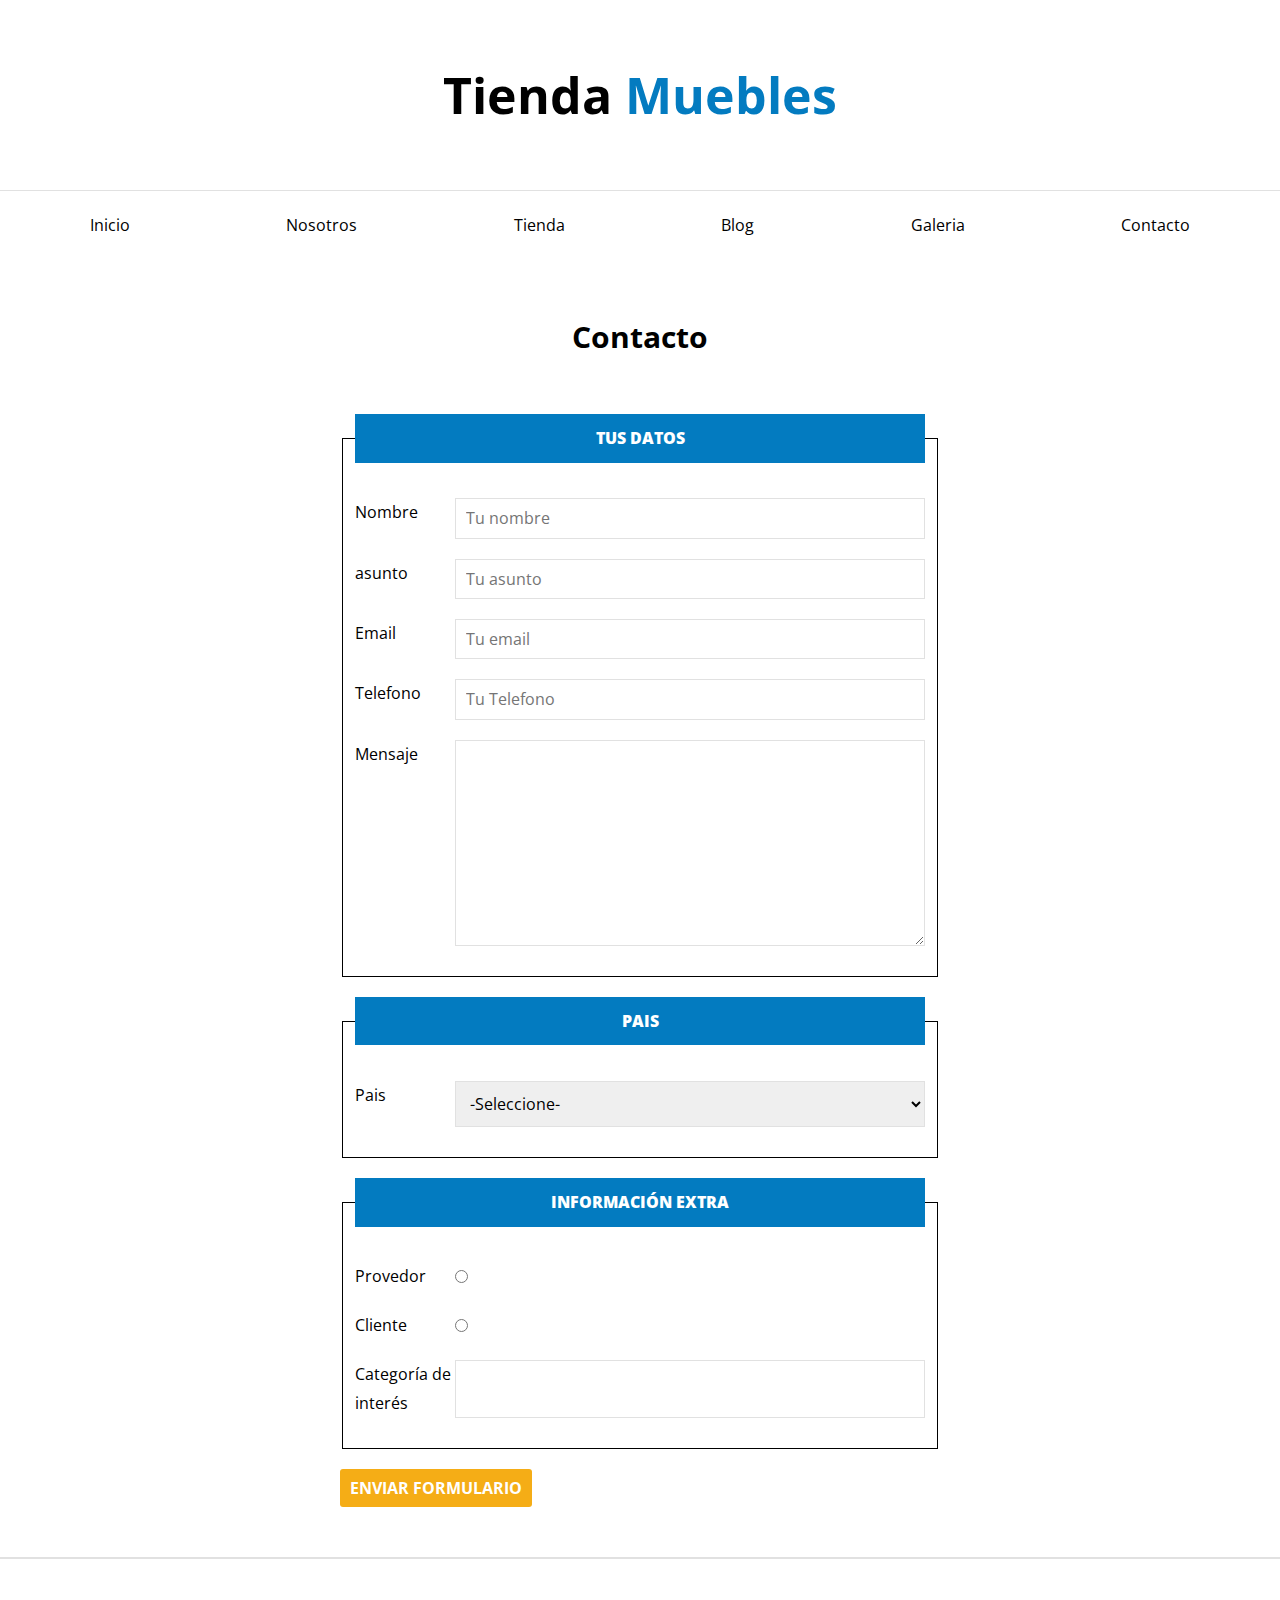
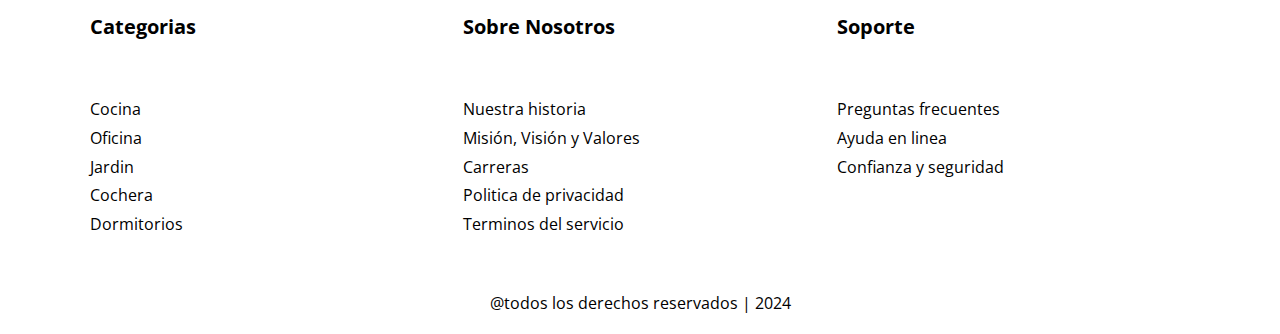
==== contacto.html @ b05b2b30 "Este es el primer commit de mi proyecto" ====
<!DOCTYPE html>
<html lang="es">
<head>
    <meta charset="UTF-8">
    <meta name="viewport" content="width=device-width, initial-scale=1.0">
    <title>Ecommerce  | Contacto</title>
    <link rel="stylesheet" href="css/normalized.css">
    <link rel="preconnect" href="https://fonts.googleapis.com">
<link rel="preconnect" href="https://fonts.gstatic.com" crossorigin>
<link href="https://fonts.googleapis.com/css2?family=Open+Sans:ital,wght@0,300..800;1,300..800&family=Poppins:ital,wght@0,100;0,200;0,300;0,400;0,500;0,600;0,700;0,800;0,900;1,100;1,200;1,300;1,400;1,500;1,600;1,700;1,800;1,900&family=Roboto:ital,wght@0,100;0,300;0,400;0,500;0,700;0,900;1,100;1,300;1,400;1,500;1,700;1,900&display=swap" rel="stylesheet">
    <link rel="stylesheet" href="css/styles.css">
    
</head>
<body>
    
    <header>
        <h1 class="nombre__sitio">Tienda <span>Muebles</span></h1>
    </header>
    <div class="contenedor__navegacion">
        <nav class="nav__principal contenedor">
            <a href="index.html">Inicio</a>
            <a href="nosotros.html">Nosotros</a>
            <a href="tienda.html">Tienda</a>
            <a href="blog.html">Blog</a>
            <a href="galeria.html">Galeria</a>
            <a href="contacto.html">Contacto</a>
        </nav>
    </div>


   
    <main class="contenido__principal contenedor">
        <h2 class="text__center">Contacto</h2>

        <form class="formulario">
            <fieldset>
                <legend>Tus Datos</legend>
                <div class="campo">
                    <label for="nombre">Nombre</label>
                    <input type="text" id="nombre" placeholder="Tu nombre">
                </div>
                <div class="campo">
                    <label for="asunto">asunto</label>
                    <input id="asunto" type="text" placeholder="Tu asunto">
                </div>
                <div class="campo">
                    <label for="email">Email</label>
                    <input id="email" type="email" placeholder="Tu email">
                </div>
                <div class="campo">
                    <label for="tel">Telefono</label>
                    <input id="tel" type="tel" placeholder="Tu Telefono">
                </div>
                <div class="campo">
                    <label for="mensaje">Mensaje</label>
                    <textarea rows="10" cols="35" id="mensaje"></textarea>
                </div>
            </fieldset>
            <fieldset>
                <legend>Pais</legend>
                <div class="campo">
                    <label for="pais">Pais</label>
                    <select id="pais">
                        <option value=""> -Seleccione-</option>
                        <option value="MX">México</option>
                        <option value="GU">Guatemala</option>
                        <option value="CO">Colombia</option>
                        <option value="CL">Chile</option>
                        <option value="CR">Costa rica</option>
                    </select>
                </div>
            </fieldset>
            <fieldset>
                <legend>Información Extra</legend>
                <div class="campo">
                    <label for="provedor">Provedor</label>
                    <input type="radio" id="provedor" name="tipo" value="Provedor">
                </div>
                <div class="campo">
                    <label for="cliente">Cliente</label>
                    <input type="radio" id="cliente" name="tipo" value="Cliente">
                </div>
                <div class="campo">
                    <label for="categoria">Categoría de interés</label>
                    <input list="Categorias" name="Categorias">
                    <datalist id="Categorias">
                        <option value="Cocina">
                        <option value="Exterior">
                        <option value="Recamaras">
                        <option value="Oficina">
                        <option value="Televisión"> 
                    </datalist>
                </div>
            </fieldset>
            <input class="btn" type="submit" value="Enviar Formulario">
        </form>
    </main>
  


    <footer class="site__footer">
        <div class="grid__footer contenedor">
            <div>
                <h3>Categorias</h3>
                <nav class="footer__menu">
                    <a href="#">Cocina</a>
                    <a href="#">Oficina</a>
                    <a href="#">Jardin</a>
                    <a href="#">Cochera</a>
                    <a href="#">Dormitorios</a>
                </nav>
            </div>
    
            <div>
                <h3>Sobre Nosotros</h3>
                <nav class="footer__menu">
                    <a href="#">Nuestra historia</a>
                    <a href="#">Misión, Visión y Valores</a>
                    <a href="#">Carreras</a>
                    <a href="#">Politica de privacidad</a>
                    <a href="#">Terminos del servicio</a>
                </nav>
            </div>
    
            <div>
                <h3>Soporte</h3>
                <nav class="footer__menu">
                    <a href="#">Preguntas frecuentes</a>
                    <a href="#">Ayuda en linea</a>
                    <a href="#">Confianza y seguridad</a>
                </nav>
            </div>
        </div>
        
        <p class="copyright">@todos los derechos reservados  | 2024</p>
        
    </footer>
    
</body>
</html>
---- css/normalized.css ----
/*! normalize.css v8.0.1 | MIT License | github.com/necolas/normalize.css */

/* Document
   ========================================================================== */

/**
 * 1. Correct the line height in all browsers.
 * 2. Prevent adjustments of font size after orientation changes in iOS.
 */

 html {
    line-height: 1.15; /* 1 */
    -webkit-text-size-adjust: 100%; /* 2 */
  }
  
  /* Sections
     ========================================================================== */
  
  /**
   * Remove the margin in all browsers.
   */
  
  body {
    margin: 0;
  }
  
  /**
   * Render the `main` element consistently in IE.
   */
  
  main {
    display: block;
  }
  
  /**
   * Correct the font size and margin on `h1` elements within `section` and
   * `article` contexts in Chrome, Firefox, and Safari.
   */
  
  h1 {
    font-size: 2em;
    margin: 0.67em 0;
  }
  
  /* Grouping content
     ========================================================================== */
  
  /**
   * 1. Add the correct box sizing in Firefox.
   * 2. Show the overflow in Edge and IE.
   */
  
  hr {
    box-sizing: content-box; /* 1 */
    height: 0; /* 1 */
    overflow: visible; /* 2 */
  }
  
  /**
   * 1. Correct the inheritance and scaling of font size in all browsers.
   * 2. Correct the odd `em` font sizing in all browsers.
   */
  
  pre {
    font-family: monospace, monospace; /* 1 */
    font-size: 1em; /* 2 */
  }
  
  /* Text-level semantics
     ========================================================================== */
  
  /**
   * Remove the gray background on active links in IE 10.
   */
  
  a {
    background-color: transparent;
  }
  
  /**
   * 1. Remove the bottom border in Chrome 57-
   * 2. Add the correct text decoration in Chrome, Edge, IE, Opera, and Safari.
   */
  
  abbr[title] {
    border-bottom: none; /* 1 */
    text-decoration: underline; /* 2 */
    text-decoration: underline dotted; /* 2 */
  }
  
  /**
   * Add the correct font weight in Chrome, Edge, and Safari.
   */
  
  b,
  strong {
    font-weight: bolder;
  }
  
  /**
   * 1. Correct the inheritance and scaling of font size in all browsers.
   * 2. Correct the odd `em` font sizing in all browsers.
   */
  
  code,
  kbd,
  samp {
    font-family: monospace, monospace; /* 1 */
    font-size: 1em; /* 2 */
  }
  
  /**
   * Add the correct font size in all browsers.
   */
  
  small {
    font-size: 80%;
  }
  
  /**
   * Prevent `sub` and `sup` elements from affecting the line height in
   * all browsers.
   */
  
  sub,
  sup {
    font-size: 75%;
    line-height: 0;
    position: relative;
    vertical-align: baseline;
  }
  
  sub {
    bottom: -0.25em;
  }
  
  sup {
    top: -0.5em;
  }
  
  /* Embedded content
     ========================================================================== */
  
  /**
   * Remove the border on images inside links in IE 10.
   */
  
  img {
    border-style: none;
  }
  
  /* Forms
     ========================================================================== */
  
  /**
   * 1. Change the font styles in all browsers.
   * 2. Remove the margin in Firefox and Safari.
   */
  
  button,
  input,
  optgroup,
  select,
  textarea {
    font-family: inherit; /* 1 */
    font-size: 100%; /* 1 */
    line-height: 1.15; /* 1 */
    margin: 0; /* 2 */
  }
  
  /**
   * Show the overflow in IE.
   * 1. Show the overflow in Edge.
   */
  
  button,
  input { /* 1 */
    overflow: visible;
  }
  
  /**
   * Remove the inheritance of text transform in Edge, Firefox, and IE.
   * 1. Remove the inheritance of text transform in Firefox.
   */
  
  button,
  select { /* 1 */
    text-transform: none;
  }
  
  /**
   * Correct the inability to style clickable types in iOS and Safari.
   */
  
  button,
  [type="button"],
  [type="reset"],
  [type="submit"] {
    -webkit-appearance: button;
  }
  
  /**
   * Remove the inner border and padding in Firefox.
   */
  
  button::-moz-focus-inner,
  [type="button"]::-moz-focus-inner,
  [type="reset"]::-moz-focus-inner,
  [type="submit"]::-moz-focus-inner {
    border-style: none;
    padding: 0;
  }
  
  /**
   * Restore the focus styles unset by the previous rule.
   */
  
  button:-moz-focusring,
  [type="button"]:-moz-focusring,
  [type="reset"]:-moz-focusring,
  [type="submit"]:-moz-focusring {
    outline: 1px dotted ButtonText;
  }
  
  /**
   * Correct the padding in Firefox.
   */
  
  fieldset {
    padding: 0.35em 0.75em 0.625em;
  }
  
  /**
   * 1. Correct the text wrapping in Edge and IE.
   * 2. Correct the color inheritance from `fieldset` elements in IE.
   * 3. Remove the padding so developers are not caught out when they zero out
   *    `fieldset` elements in all browsers.
   */
  
  legend {
    box-sizing: border-box; /* 1 */
    color: inherit; /* 2 */
    display: table; /* 1 */
    max-width: 100%; /* 1 */
    padding: 0; /* 3 */
    white-space: normal; /* 1 */
  }
  
  /**
   * Add the correct vertical alignment in Chrome, Firefox, and Opera.
   */
  
  progress {
    vertical-align: baseline;
  }
  
  /**
   * Remove the default vertical scrollbar in IE 10+.
   */
  
  textarea {
    overflow: auto;
  }
  
  /**
   * 1. Add the correct box sizing in IE 10.
   * 2. Remove the padding in IE 10.
   */
  
  [type="checkbox"],
  [type="radio"] {
    box-sizing: border-box; /* 1 */
    padding: 0; /* 2 */
  }
  
  /**
   * Correct the cursor style of increment and decrement buttons in Chrome.
   */
  
  [type="number"]::-webkit-inner-spin-button,
  [type="number"]::-webkit-outer-spin-button {
    height: auto;
  }
  
  /**
   * 1. Correct the odd appearance in Chrome and Safari.
   * 2. Correct the outline style in Safari.
   */
  
  [type="search"] {
    -webkit-appearance: textfield; /* 1 */
    outline-offset: -2px; /* 2 */
  }
  
  /**
   * Remove the inner padding in Chrome and Safari on macOS.
   */
  
  [type="search"]::-webkit-search-decoration {
    -webkit-appearance: none;
  }
  
  /**
   * 1. Correct the inability to style clickable types in iOS and Safari.
   * 2. Change font properties to `inherit` in Safari.
   */
  
  ::-webkit-file-upload-button {
    -webkit-appearance: button; /* 1 */
    font: inherit; /* 2 */
  }
  
  /* Interactive
     ========================================================================== */
  
  /*
   * Add the correct display in Edge, IE 10+, and Firefox.
   */
  
  details {
    display: block;
  }
  
  /*
   * Add the correct display in all browsers.
   */
  
  summary {
    display: list-item;
  }
  
  /* Misc
     ========================================================================== */
  
  /**
   * Add the correct display in IE 10+.
   */
  
  template {
    display: none;
  }
  
  /**
   * Add the correct display in IE 10.
   */
  
  [hidden] {
    display: none;
  }
---- css/styles.css ----
html {
    box-sizing: border-box;
    font-size: 62.5%; /* 1 rem = 10px*/
}
*, *:before, *:after {
    box-sizing: inherit;
}
body {
    font-family: "Open Sans", sans-serif;
    font-size: 1.6rem;
    line-height: 1.8;
}

/* Globales*/

h1, h2, h3 {
    margin: 0 0 5rem 0;
}
h1 {
    font-size: 5rem;
}
h2 {
    font-size: 3rem;
}
h3 {
    font-size: 2rem;
}
a {
    text-decoration: none;
    color: #000000;
}
.contenedor {
    max-width: 110rem;
    margin: 0 auto;
}
img {
    max-width: 100%;
    display: block;
}
.btn {
    background-color: #F5AD16;
    display: block;
    color: #ffffff;
    text-transform: uppercase;
    font-weight: 700;
    padding: 1rem;
    border-radius: 0.3rem;
    transition: all .3s ease;
    text-align: center;
    border: none;
}
.btn:hover {
    background-color: #d19931;
    cursor: pointer;
}

/*Utilidades*/
.text__center {
    text-align: center;
}
.max-width-30 {
    max-width: 30rem;
}

/* Header y Navegación*/

.nombre__sitio {
    margin-top: 5rem;
    text-align: center;
}
.nombre__sitio span {
    color: #037bc0;
}
.contenedor__navegacion {
    border-top: 1px solid #e1e1e1;
}
.nav__principal {
    padding: 2rem 0;
    display: flex;
    justify-content: space-between;
}
.hero {
    background-image: url(../images/principal.jpg);
    height: 35rem;
    background-repeat: no-repeat;
    background-size: cover;
    background-position: center center;
}

/*Categorias*/

.categoria {
    padding-top: 5rem;
}

.categoria a {
    text-align: center;
    display: block;
    padding: 2rem;
    font-size: 2rem;
}
.categoria a:hover {
    background-color: #037bc0;
    color: #ffffff;
    border-top-right-radius: 1rem;
}


.listado__categorias {
    display: grid;
    grid-template-columns: repeat(3,1fr);
    gap: 2rem;
}

/* Sección sobre nosotros*/

.sobre__nosotros {
    background-image: linear-gradient(to right, transparent 50%, #037bc0 50%, #037bc0 100%), url(../images/nosotros.jpg);
    background-position: left center;
    padding: 7rem 0;
    background-repeat: no-repeat;
    background-size: 100%, 80rem;
}
.sobre__nosotros-grid {
    display: grid;
    grid-template-columns: repeat(2, 1fr);
    column-gap: 8rem;
}
.texto__nosotros {
    grid-column: 2 / 3;
    color: #ffffff;
}

/* seccion de productos*/

.contenido__principal {
    padding-top: 5rem;
}
.listado__productos {
    display: grid;
    grid-template-columns: repeat(6, 1fr);
    gap: 2rem;
}
.producto:nth-child(1) {
    grid-column: 1 / 7;
    display: grid;
    grid-template-columns: 3fr 1fr;
}
.producto:nth-child(1) img {
    height: 40rem;
    width: 100%;
    object-fit: cover;
}
.producto:nth-child(2) {
    grid-column: 1 / 4;
}
.producto:nth-child(3) {
    grid-column: 4 / 7;
}
.producto:nth-child(2) img,
.producto:nth-child(3) img {
    height: 33rem;
    width: 100%;
    object-fit: cover;
}
.producto:nth-child(4) {
    grid-column: 1 / 3;
}
.producto:nth-child(5) {
    grid-column: 3 / 5;
}
.producto:nth-child(6) {
    grid-column: 5 / 7;
}
.producto {
    background-color: #037bc0;
}
.texto__producto {
    text-align: center;
    color: #ffffff;
    padding: 3rem;
}
.texto__producto h3 {
    margin: 0;
}
.texto__producto p {
    margin: 0 0 .5rem;
}
.texto__producto .precio {
    font-size: 2.8rem;
    font-weight: 900;
}


/* Footer section*/

.site__footer {
    border-top: 2px solid #e1e1e1;
    margin-top: 5rem;
    padding-top: 5rem;
}
.site__footer h3 {
    margin-bottom: 5rem
}
.grid__footer {
    display: grid;
    grid-template-columns: repeat(3, 1fr);
    gap: 2rem;
}
.footer__menu a {
    display: block;
}
.copyright {
    text-align: center;
    margin-top: 5rem;
}

/*Seccion nosotros*/

.contenido__nosotros {
    display: grid;
    grid-template-columns: 1fr 2fr;
    column-gap: 4rem;
}
.informacion__nosotros {
    display: flex;
    flex-direction: column;
    justify-content: center;
}

/*Blog*/
.contenedor__blog {
    display: grid;
    grid-template-columns: 2fr 1fr;
    column-gap: 4rem;
}

.entrada {
    border-bottom: 2px solid #e1e1e1;
    padding-bottom: 4rem;
    margin-bottom: 2rem;
}
.entrada:last-of-type {
    border: none;
}
.entrada__meta {
    display: flex;
    justify-content: space-between;
}
.entrada__meta p {
    font-weight: bold;
}
.entrada__meta span { 
    color: #037bc0;
}
.contenido__entrada-blog {
    width: 70rem;
    margin: 0 auto;
}

/*Galeria*/

.galeria {
    list-style: none;
    padding: 0;
    margin: 0;
    display: grid;
    grid-template-columns: repeat(3, 1fr);
    gap: 2rem;
}
.galeria img {
    height: 40rem;
    width: 40rem;
    object-fit: cover;
}


/*  Formulario  */
.formulario {
    max-width: 60rem;
    margin: 0 auto;
}
.formulario fieldset {
    border: 1px solid black;
    margin-bottom: 2rem;
}
.formulario legend {
    background-color: #037bc0;
    width: 100%;
    text-align: center;
    color: #ffffff;
    text-transform: uppercase;
    font-weight: 900;
    padding: 1rem;
    margin-bottom: 3rem;
}
.campo {
    display: flex;
    margin-bottom: 2rem;
}
.campo label {
    flex-basis: 10rem;
}
.campo input:not([type="radio"]),
.campo textarea,
.campo select {
    flex: 1;
    border: 1px solid #e1e1e1;
    padding: 1rem;
}
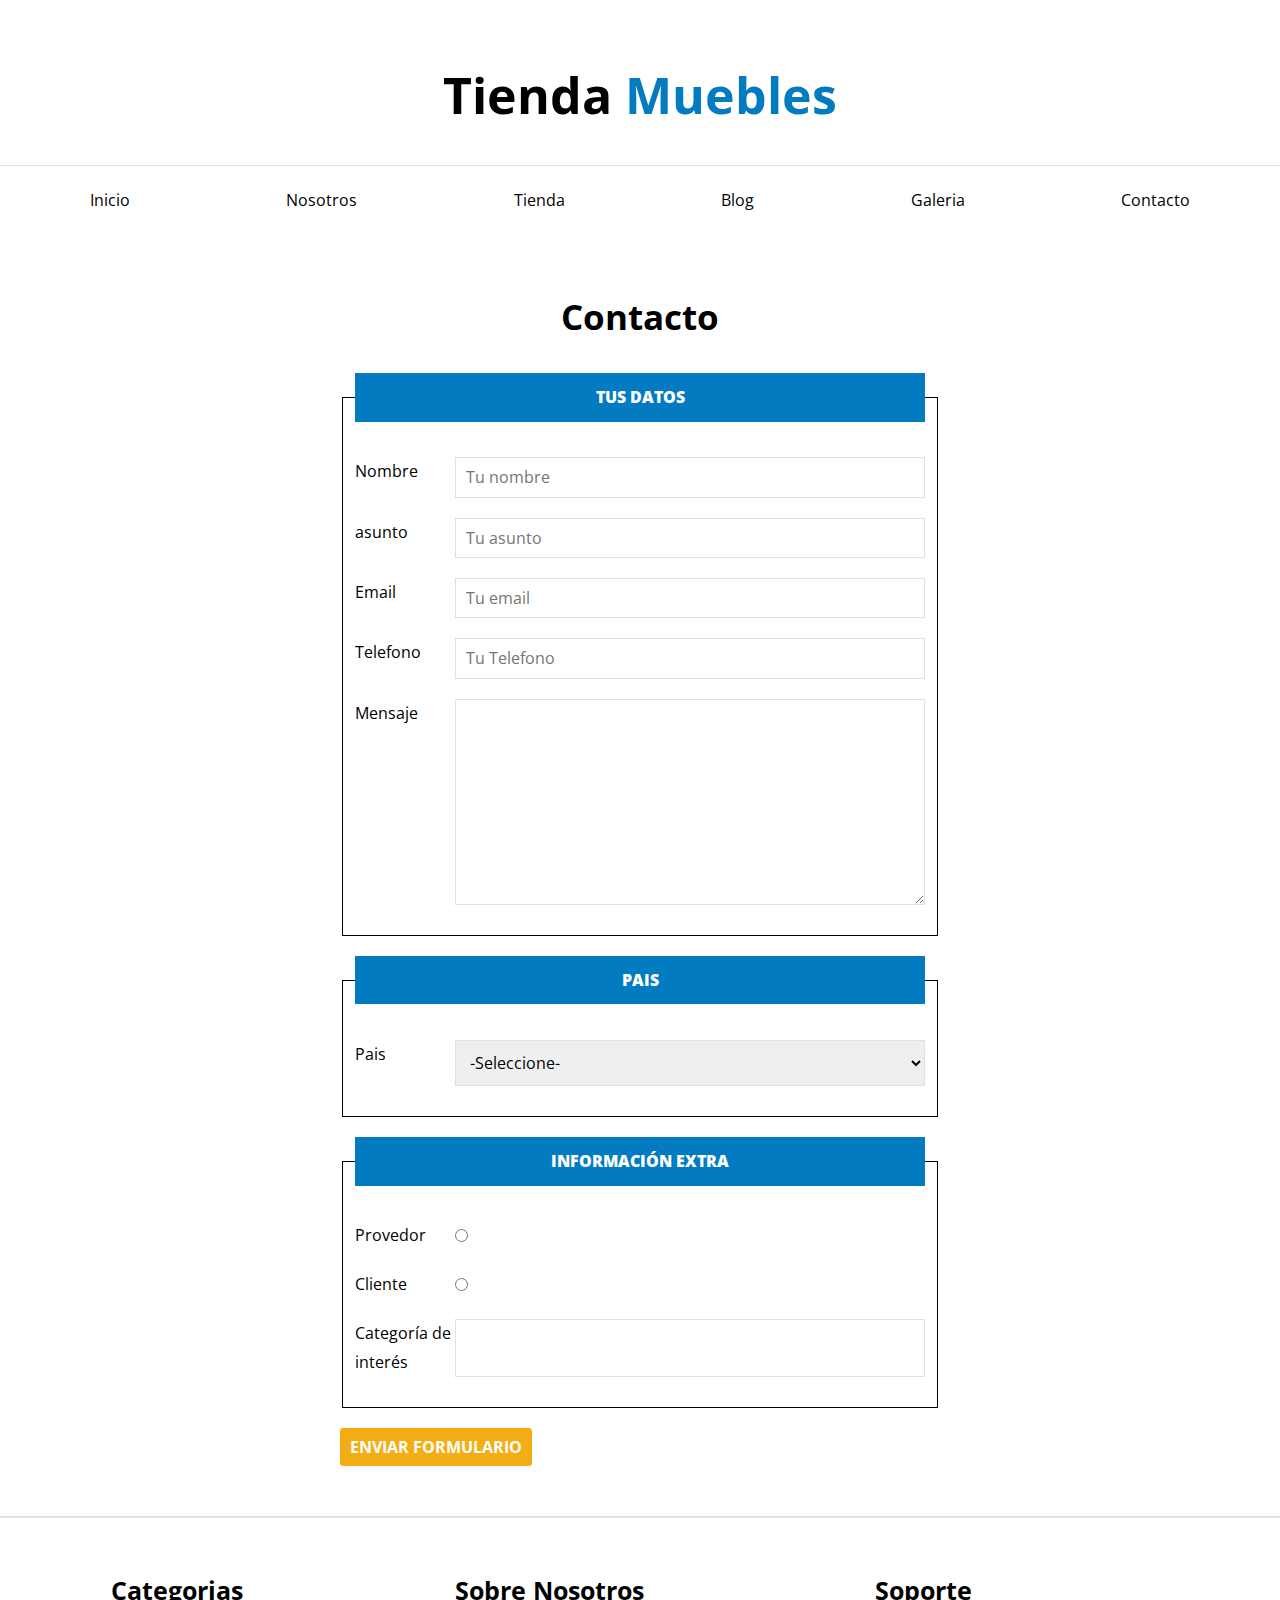
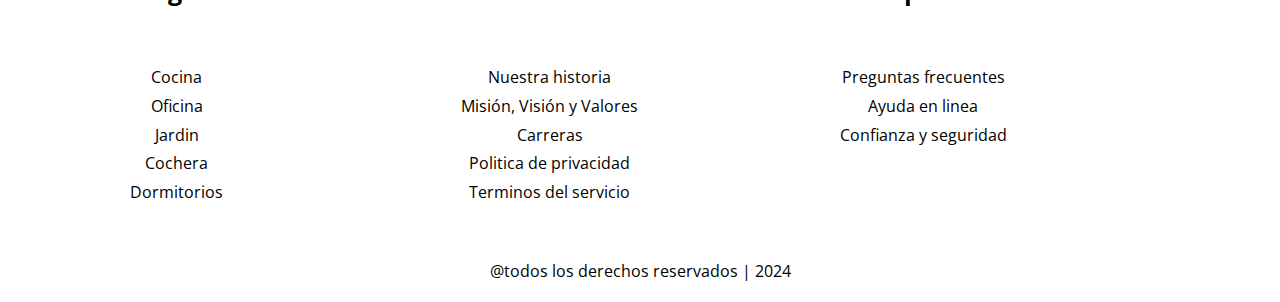
==== commit 32f0c003: "In this commit is for changing the whole page to responsive" ====
--- a/contacto.html
+++ b/contacto.html
@@ -135,6 +135,6 @@
         <p class="copyright">@todos los derechos reservados  | 2024</p>
         
     </footer>
-    
+
 </body>
 </html>--- a/css/styles.css
+++ b/css/styles.css
@@ -15,17 +15,34 @@
 /* Globales*/
 
 h1, h2, h3 {
-    margin: 0 0 5rem 0;
+    margin: 0 0 2.5rem 0;
 }
 h1 {
-    font-size: 5rem;
+    font-size: 4rem;
+}
+@media (min-width: 768px) { 
+    h1 {
+        font-size: 5rem;
+    }
 }
 h2 {
-    font-size: 3rem;
-}
+    font-size: 2.7rem;
+}
+@media (min-width: 768px) { 
+    h2 {
+        font-size: 3.5rem;
+    }
+}
+
 h3 {
-    font-size: 2rem;
-}
+    font-size: 1.5rem;
+}
+@media (min-width: 768px) { 
+    h3 {
+        font-size: 2.5rem;
+    }
+}
+
 a {
     text-decoration: none;
     color: #000000;
@@ -49,19 +66,28 @@
     transition: all .3s ease;
     text-align: center;
     border: none;
+    width: 90%;
 }
 .btn:hover {
     background-color: #d19931;
     cursor: pointer;
 }
+@media (min-width: 768px) { 
+    .btn {
+        width: auto;
+    }
+}
 
 /*Utilidades*/
 .text__center {
     text-align: center;
 }
-.max-width-30 {
-    max-width: 30rem;
-}
+@media (min-width: 768px) { 
+    .max-width-30 {
+        max-width: 30rem;
+    }
+}
+
 
 /* Header y Navegación*/
 
@@ -78,20 +104,44 @@
 .nav__principal {
     padding: 2rem 0;
     display: flex;
-    justify-content: space-between;
+    flex-direction: column;
+    align-items: center;
+    
+}
+@media (min-width: 768px) { 
+    .nav__principal {
+        justify-content: space-between;
+        flex-direction: row;
+    }
 }
 .hero {
     background-image: url(../images/principal.jpg);
-    height: 35rem;
+    height: 25rem;
     background-repeat: no-repeat;
     background-size: cover;
     background-position: center center;
 }
+@media (min-width: 768px) { 
+    .hero {
+        height: 35rem;
+    }
+}
 
 /*Categorias*/
 
 .categoria {
-    padding-top: 5rem;
+    padding: 5rem 0;
+}
+.categoria {
+    margin-bottom: 2rem;
+}
+@media (min-width: 768px) { 
+    .categoria {
+        margin-bottom: 0;
+    }
+}
+.categoria img {
+    width: 100%;
 }
 
 .categoria a {
@@ -106,30 +156,52 @@
     border-top-right-radius: 1rem;
 }
 
-
-.listado__categorias {
-    display: grid;
-    grid-template-columns: repeat(3,1fr);
-    gap: 2rem;
-}
+@media (min-width: 768px) { 
+    .listado__categorias {
+        display: grid;
+        grid-template-columns: repeat(3,1fr);
+        gap: 2rem;
+    }
+}
+
 
 /* Sección sobre nosotros*/
 
 .sobre__nosotros {
-    background-image: linear-gradient(to right, transparent 50%, #037bc0 50%, #037bc0 100%), url(../images/nosotros.jpg);
-    background-position: left center;
-    padding: 7rem 0;
+    background-image: linear-gradient(to bottom, transparent 50%, #037bc0 50%, #037bc0 100%), url(../images/nosotros.jpg);
+    background-position: center, top left;
     background-repeat: no-repeat;
-    background-size: 100%, 80rem;
+    background-size: 100%, 60rem;
+}
+
+@media (min-width: 768px) { 
+    .sobre__nosotros {
+        background-image: linear-gradient(to right, transparent 50%, #037bc0 50%, #037bc0 100%), url(../images/nosotros.jpg);
+        background-position: left center;
+        padding: 7rem 0;
+        background-size: 100%, 80rem;
+    }
 }
 .sobre__nosotros-grid {
     display: grid;
-    grid-template-columns: repeat(2, 1fr);
-    column-gap: 8rem;
+    grid-template-rows: repeat(2, 1fr);
+}
+@media (min-width: 768px) { 
+    .sobre__nosotros-grid {
+        grid-template-columns: repeat(2, 1fr);
+        grid-template-rows: unset;
+        column-gap: 10rem;
+    }
 }
 .texto__nosotros {
-    grid-column: 2 / 3;
+    grid-row: 2 / 3;
     color: #ffffff;
+    padding: 4rem;
+}
+@media (min-width: 768px) { 
+    .texto__nosotros {
+        grid-column: 2 / 3;
+    }
 }
 
 /* seccion de productos*/
@@ -137,44 +209,56 @@
 .contenido__principal {
     padding-top: 5rem;
 }
-.listado__productos {
-    display: grid;
-    grid-template-columns: repeat(6, 1fr);
-    gap: 2rem;
-}
-.producto:nth-child(1) {
-    grid-column: 1 / 7;
-    display: grid;
-    grid-template-columns: 3fr 1fr;
-}
-.producto:nth-child(1) img {
-    height: 40rem;
-    width: 100%;
-    object-fit: cover;
-}
-.producto:nth-child(2) {
-    grid-column: 1 / 4;
-}
-.producto:nth-child(3) {
-    grid-column: 4 / 7;
-}
-.producto:nth-child(2) img,
-.producto:nth-child(3) img {
-    height: 33rem;
-    width: 100%;
-    object-fit: cover;
-}
-.producto:nth-child(4) {
-    grid-column: 1 / 3;
-}
-.producto:nth-child(5) {
-    grid-column: 3 / 5;
-}
-.producto:nth-child(6) {
-    grid-column: 5 / 7;
-}
+@media (min-width: 768px) { 
+    .listado__productos {
+        display: grid;
+        grid-template-columns: repeat(6, 1fr);
+        gap: 2rem;
+    }
+    .producto:nth-child(1) {
+        grid-column: 1 / 7;
+        display: grid;
+        grid-template-columns: 3fr 1fr;
+    }
+    .producto:nth-child(1) img {
+        height: 40rem;
+        width: 100%;
+        object-fit: cover;
+    }
+    .producto:nth-child(2) {
+        grid-column: 1 / 4;
+    }
+    .producto:nth-child(3) {
+        grid-column: 4 / 7;
+    }
+    .producto:nth-child(2) img,
+    .producto:nth-child(3) img {
+        height: 33rem;
+        width: 100%;
+        object-fit: cover;
+    }
+    .producto:nth-child(4) {
+        grid-column: 1 / 3;
+    }
+    .producto:nth-child(5) {
+        grid-column: 3 / 5;
+    }
+    .producto:nth-child(6) {
+        grid-column: 5 / 7;
+    }
+}
+
 .producto {
     background-color: #037bc0;
+    margin-bottom: 2rem;
+}
+@media (min-width: 768) { 
+    .producto {
+        margin-bottom: 0;
+    }
+}
+.producto:last-of-type {
+    margin-bottom: 0;
 }
 .texto__producto {
     text-align: center;
@@ -201,15 +285,38 @@
     padding-top: 5rem;
 }
 .site__footer h3 {
-    margin-bottom: 5rem
-}
-.grid__footer {
-    display: grid;
-    grid-template-columns: repeat(3, 1fr);
-    gap: 2rem;
-}
+    margin-bottom: 5rem;
+    text-align: center;
+}
+
+@media (min-width: 768px) { 
+    .grid__footer {
+        display: grid;
+        grid-template-columns: repeat(3, 1fr);
+        gap: 2rem;
+    }
+    .site__footer {
+        text-align: left;
+    }
+}
+
 .footer__menu a {
     display: block;
+    text-align: center;
+}
+@media (min-width: 768) { 
+    .footer__menu {
+        text-align: left;
+    }
+}
+
+.grid__footer {
+    margin-bottom: 2rem;
+}
+@media (min-width: 768px) { 
+    .grid__footer {
+        margin: 0;
+    }
 }
 .copyright {
     text-align: center;
@@ -221,33 +328,55 @@
 .contenido__nosotros {
     display: grid;
     grid-template-columns: 1fr 2fr;
+    grid-template-columns: repeat(auto-fit, minmax(25rem, 1fr));
     column-gap: 4rem;
 }
 .informacion__nosotros {
     display: flex;
     flex-direction: column;
     justify-content: center;
+    padding: 5rem;
+}
+@media (min-width: 768px) { 
+    .informacion__nosotros {
+        padding: 0;
+    }
 }
 
 /*Blog*/
-.contenedor__blog {
-    display: grid;
-    grid-template-columns: 2fr 1fr;
-    column-gap: 4rem;
+
+@media (min-width: 768px) { 
+    .contenedor__blog {
+        display: grid;
+        grid-template-columns: 2fr 1fr;
+        column-gap: 4rem;
+    }
 }
 
 .entrada {
     border-bottom: 2px solid #e1e1e1;
-    padding-bottom: 4rem;
-    margin-bottom: 2rem;
+    padding: 2rem 2rem 4rem 2rem;
+    margin-bottom: 2rem;
+}
+.entrada h2 {
+    text-align: center;
+}
+@media (min-width: 768px) { 
+    .entrada h2 {
+        text-align: left;
+    }
 }
 .entrada:last-of-type {
     border: none;
 }
-.entrada__meta {
-    display: flex;
-    justify-content: space-between;
-}
+
+@media (min-width: 768px) { 
+    .entrada__meta {
+        display: flex;
+        justify-content: space-between;
+    }
+}
+
 .entrada__meta p {
     font-weight: bold;
 }
@@ -266,8 +395,14 @@
     padding: 0;
     margin: 0;
     display: grid;
-    grid-template-columns: repeat(3, 1fr);
+    grid-template-columns: 1fr;
     gap: 2rem;
+}
+@media (min-width: 768px) { 
+    .galeria {
+        grid-template-columns: repeat(3, 1fr);
+    }
+
 }
 .galeria img {
     height: 40rem;
